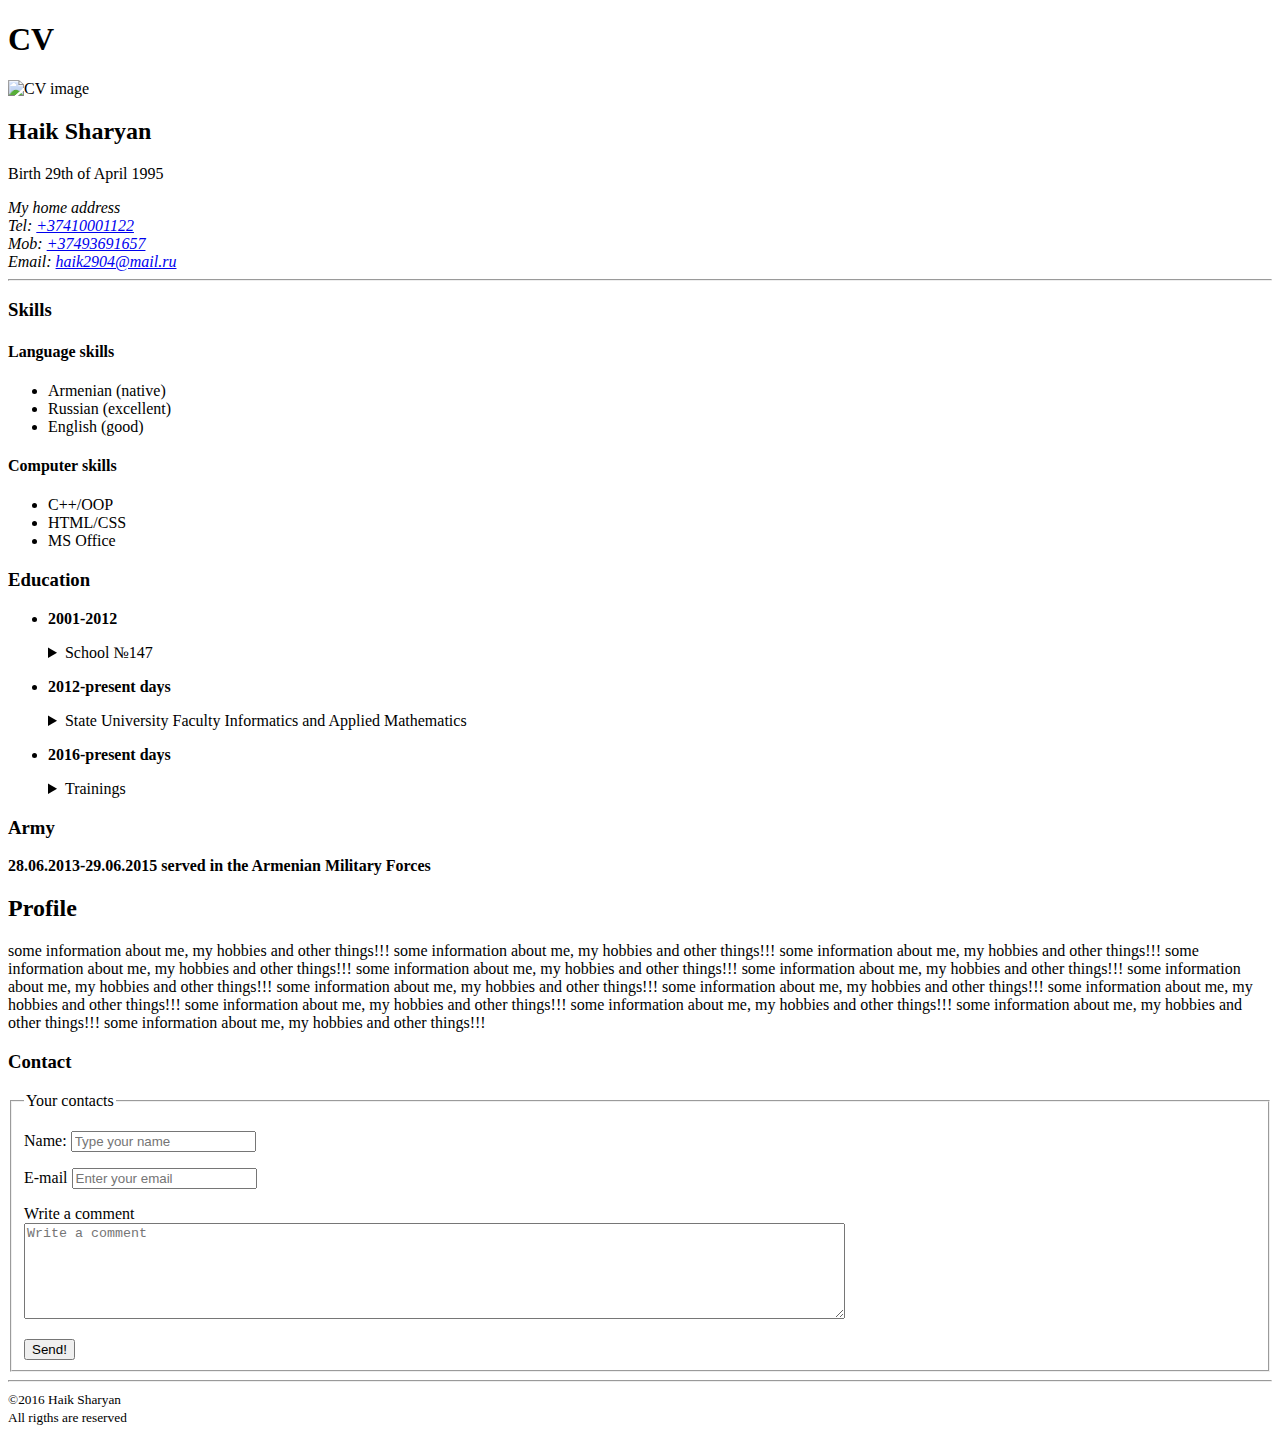
==== index.html @ b2e0989d "rename page" ====
﻿<!DOCTYPE html>

<html>
<head>
    <meta charset="utf-8" />
    <title>CV</title>
    <link rel="stylesheet" href="stylesheet1.css" />
</head>
<body>
    <header>
        <h1>CV</h1>
        <div class="img"><img src="./hqdefault.jpg"  alt="CV image" /> </div>  
        <div class="info">
            <h2><b>Haik Sharyan</b> </h2>
            <p>Birth 29th of April 1995 </p>
            <address>
                My home address <br />
                Tel: <a href="tel:+97410001122">+37410001122</a><br />
                Mob: <a href="tel:+37493691657">+37493691657</a><br />
                Email: <a href="mailto:haik2904@mail.ru" target="_blank">haik2904@mail.ru</a>
            </address>
        </div>
        
    </header>
    <hr />
    <div class="all">
        <div class="skills">
            <h3>Skills</h3>
            <div id="language">
                <h4>Language skills</h4>
                <ul>
                    <li> Armenian (native) </li>
                    <li> Russian (excellent) </li>
                    <li> English (good) </li>
                </ul>
            </div>
            <h4>Computer skills</h4>
            <div id="computer">
                <ul>
                    <li> C++/OOP </li>
                    <li> HTML/CSS </li>
                    <li> MS Office </li>
                </ul>
            </div>
        </div>
        <div class="education">
            <h3>Education</h3>
            <ul>
                <li>
                    <p>
                        <strong>2001-2012</strong>
                    </p>
                    <details>
                        <summary> School №147</summary>
                    </details>
                </li>
                <li>
                    <p>
                        <strong>2012-present days</strong>
                    </p>
                    <details>
                        <summary> State University Faculty Informatics and Applied Mathematics</summary>
                        <p><em>Subjects that explore in the University</em></p>
                        <ul>
                            <li> Math Analysis</li>
                            <li> Analytical Geometry </li>
                            <li> Algebra </li>
                            <li> Assembly </li>
                            <li> C++/OOP </li>
                            <li> Discrete Mathematics </li>
                        </ul>
                    </details>
                </li>
                <li>
                    <p>
                        <strong> 2016-present days </strong>
                    </p>
                    <details>
                        <summary> Trainings</summary>
                        <ul>
                            <li>Programming Fundamentals by <abbr title="Microsoft Innovation Center ">MIC</abbr></li>
                            <li><abbr title=" Modern Applications and Software Infrastructure Systems">MASIS</abbr> Programming Class</li>
                        </ul>
                    </details>
                </li>
            </ul>
        </div>

        <div class="army">
            <h3>Army</h3>
            <p><strong> 28.06.2013-29.06.2015 served in the Armenian Military Forces </strong></p>
        </div>



        <div id="information">
            <h2>Profile</h2>
            <p>
                some information about me, my hobbies and other things!!! some information about me, my hobbies and other things!!!
                some information about me, my hobbies and other things!!! some information about me, my hobbies and other things!!!
                some information about me, my hobbies and other things!!! some information about me, my hobbies and other things!!!
                some information about me, my hobbies and other things!!! some information about me, my hobbies and other things!!!
                some information about me, my hobbies and other things!!! some information about me, my hobbies and other things!!!
                some information about me, my hobbies and other things!!! some information about me, my hobbies and other things!!!
                some information about me, my hobbies and other things!!! some information about me, my hobbies and other things!!!
            </p>
        </div>
    </div>

        <h3>Contact</h3>
        <form name="contact" method="post">
            <fieldset>
                <legend>Your contacts</legend>
                <p>Name: <input type="text" name="name" required placeholder="Type your name" title="Name"> </p>
                <p>E-mail <input type="email" name="email" placeholder="Enter your email" title="Email" required /></p>
                <p>
                    Write a comment <br />
                    <textarea name="Comment" placeholder="Write a comment" rows="6" cols="100" title="Comment" required></textarea>
                </p>
                <input type="submit" name="submit" value="Send!" title="Send" />

            </fieldset>
        </form>

        <hr>
        <footer>
            <small>
                ©2016 Haik Sharyan <br />
                All rigths are reserved
            </small>
        </footer>
    
</body>
</html>
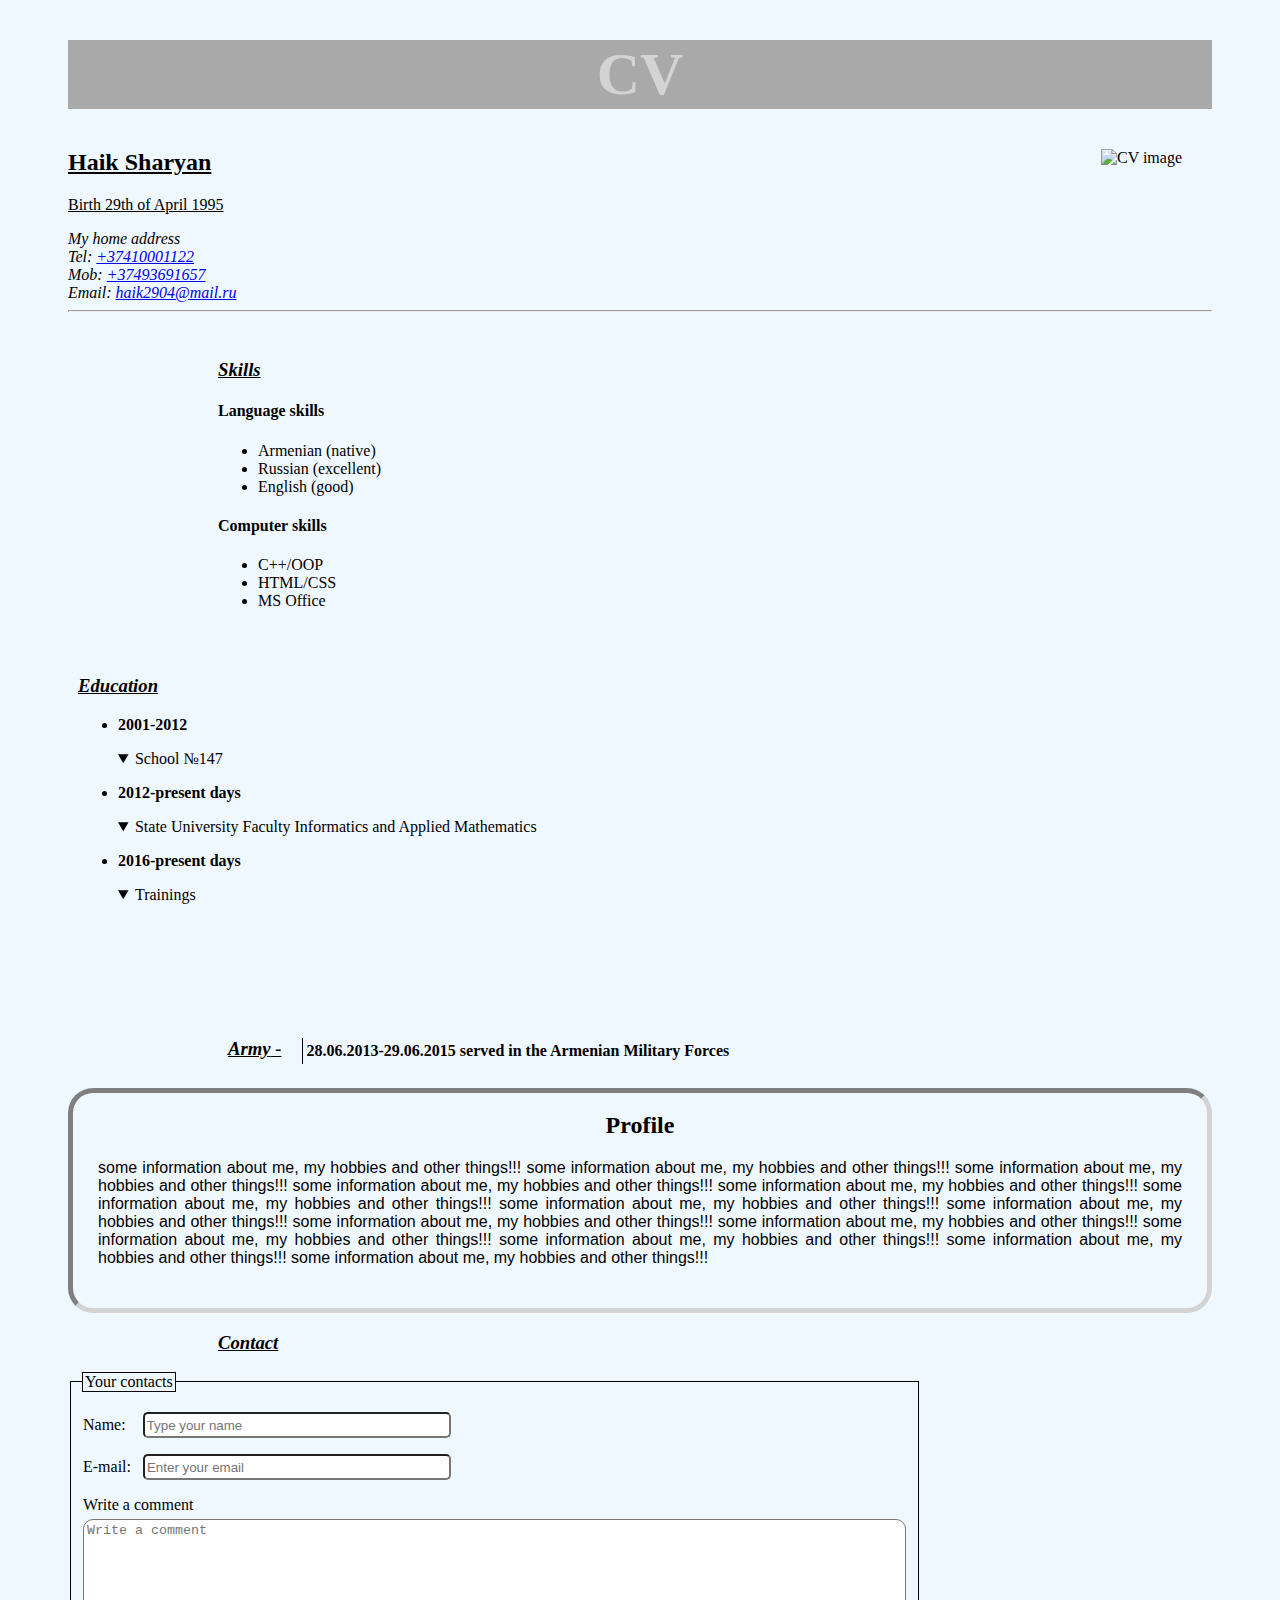
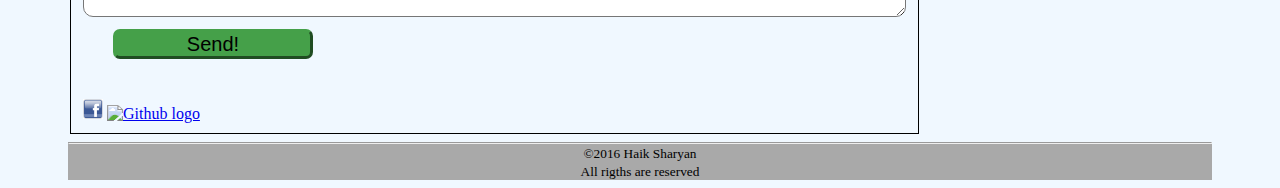
==== commit 954c4908: "media" ====
--- a/index.html
+++ b/index.html
@@ -4,7 +4,7 @@
 <head>
     <meta charset="utf-8" />
     <title>CV</title>
-    <link rel="stylesheet" href="stylesheet1.css" />
+    <link rel="stylesheet" href="style.css" />
 </head>
 <body>
     <header>
@@ -50,7 +50,7 @@
                     <p>
                         <strong>2001-2012</strong>
                     </p>
-                    <details>
+                    <details open>
                         <summary> School №147</summary>
                     </details>
                 </li>
@@ -58,7 +58,7 @@
                     <p>
                         <strong>2012-present days</strong>
                     </p>
-                    <details>
+                    <details open>
                         <summary> State University Faculty Informatics and Applied Mathematics</summary>
                         <p><em>Subjects that explore in the University</em></p>
                         <ul>
@@ -75,7 +75,7 @@
                     <p>
                         <strong> 2016-present days </strong>
                     </p>
-                    <details>
+                    <details open>
                         <summary> Trainings</summary>
                         <ul>
                             <li>Programming Fundamentals by <abbr title="Microsoft Innovation Center ">MIC</abbr></li>
@@ -107,22 +107,28 @@
         </div>
     </div>
 
-        <h3>Contact</h3>
+    
+        <h3 class="contact">Contact</h3>
         <form name="contact" method="post">
             <fieldset>
                 <legend>Your contacts</legend>
                 <p>Name: <input type="text" name="name" required placeholder="Type your name" title="Name"> </p>
-                <p>E-mail <input type="email" name="email" placeholder="Enter your email" title="Email" required /></p>
+                <p>E-mail: <input type="email" name="email" placeholder="Enter your email" title="Email" required /></p>
                 <p>
                     Write a comment <br />
                     <textarea name="Comment" placeholder="Write a comment" rows="6" cols="100" title="Comment" required></textarea>
                 </p>
-                <input type="submit" name="submit" value="Send!" title="Send" />
+
+                <input type="submit" name="submit" value="Send!" title="Send" class="submit" />
+                <br />
+
+                <a href="https://www.facebook.com/haik.sharyan" target="_blank"><img src="fb.jpg" alt="Facebook logo" title="My facebook page" class="logo" /></a>
+                <a href="https://github.com/HaikSharyan" target="_blank"><img src="github.png" alt="Github logo" title="My github page" class="logo" /></a>
 
             </fieldset>
         </form>
-
-        <hr>
+    
+        <hr class="low">
         <footer>
             <small>
                 ©2016 Haik Sharyan <br />
--- a/style.css
+++ b/style.css
@@ -0,0 +1,228 @@
+﻿body {
+    background-color: aliceblue;
+    padding: 0 60px;
+}
+header{
+    background-color: aliceblue
+}
+header h1 {
+    text-align:center;
+    color: lightgray;
+    font-size: 60px;
+    background-color:darkgray;
+}
+header img {
+    float: right;
+    max-width: 200px;
+    height:auto;
+    margin-right: 30px;
+}
+.info {
+       display:block;
+       text-align:left;
+}
+header  h2, header  p {
+    text-decoration: underline;
+}
+.all {
+    position: relative;
+}
+.skills {
+    position: relative;
+    padding-top:10px;
+    margin:10px 250px 10px 150px;
+    float: left;
+}
+h3 {
+    text-decoration:underline;
+    font-style:oblique;
+}
+.education {
+    position: relative;
+    text-align:  left;
+    float: left;
+    margin: 10px 150px 150px 10px;
+    padding-top:10px;
+}
+
+details summary+p+ul, details summary+p,details summary+ul {
+    display:none;
+}
+details summary:hover+p+ul, details summary:hover+p, details summary:hover+ul{
+    display:block;
+}
+summary span{
+   display:block;
+   font-size:0.8em;
+   font-style:italic;
+}
+
+summary {
+    outline: none;
+}
+.army {
+    position:relative;
+    display: inline-block;
+    margin-bottom: 20px;
+    margin-left: 150px;
+    margin-top: -50px;
+}
+
+.army h3{
+    float:left;
+    margin: 0 10px;
+}
+
+.army p{    
+    border-left: 1px solid black;
+    float:left;
+    margin: 0 10px;
+    padding: 4px;
+}
+
+.army h3::after{
+    content: "      -";
+}
+
+abbr {
+    background-color: rgba(255, 255, 0, 0.4);
+}
+
+#information {
+    border: 5px inset lightgray;
+    border-radius: 25px;
+    padding: 25px;
+    padding-top: 0;
+    text-align:justify;
+}
+
+#information > h2 {
+    text-align:center;
+}
+#information>p{
+    font-family: Arial;
+}
+
+.contact {
+    margin-left:150px;
+}
+
+fieldset{
+    border:1px   groove  black;
+    width:800px;
+    height:auto;
+}
+
+legend{
+    outline: 1px   groove black;
+}
+
+input[type=text]{
+    width: 300px;
+    height: 20px;
+    border-radius:5px;
+    margin-left:13px;   
+}
+input[type=text]:focus {
+    outline: none;
+    background-color: lightblue;
+    color: white;
+}
+
+input[type=email]{
+    width:300px;
+    height: 20px;
+    border-radius:5px;
+    margin-left:8px;
+}
+
+input[type=email]:focus {
+    outline: none;
+    background-color: lightblue;
+    color: white;
+}
+
+textarea{
+    border-radius:10px;
+    padding:3px;
+    text-align:justify;
+    margin-top:5px;
+}
+
+textarea:focus {
+    outline: none;
+    background-color: lightblue;
+    color: white;
+}
+
+.submit{
+    background-color: #45a049;
+    color: black;
+    height: 30px;
+    width: 200px;
+    margin: -20px 0 30px 30px;
+    font-size: 20px;
+    border: 3px outset #45a049;
+    border-radius: 7px;
+}
+
+.logo {
+    margin-top: 10px;
+    width: 20px;
+    height: 20px;
+}
+
+footer {
+    margin-top: -8px;
+    text-align: center;
+    background: darkgray;
+}
+
+@media print {
+
+    header h1{
+        color: black;
+    }
+
+
+    .skills {
+        
+        position: relative;
+        padding-top:10px;
+        margin:10px 10px 10px 10px;
+    }
+
+    details summary+p+ul, details summary+p,details summary+ul {
+        display:block;
+    }
+    .education {
+        position: relative;
+        text-align:  left;
+        margin: 10px 10px 100px 10px;
+        padding-top:10px;
+    }
+    
+    .army{
+        margin-left: 0;
+    }
+
+    #information{
+         page-break-before: always;
+         border:1px solid black;
+    }
+
+    h3+*, #computer{
+        margin-left: 150px;
+    }
+    form, .contact {
+        display: none;
+    }
+
+   .low {
+        display: none;
+    }
+
+    footer {
+        display: none;
+    }
+}